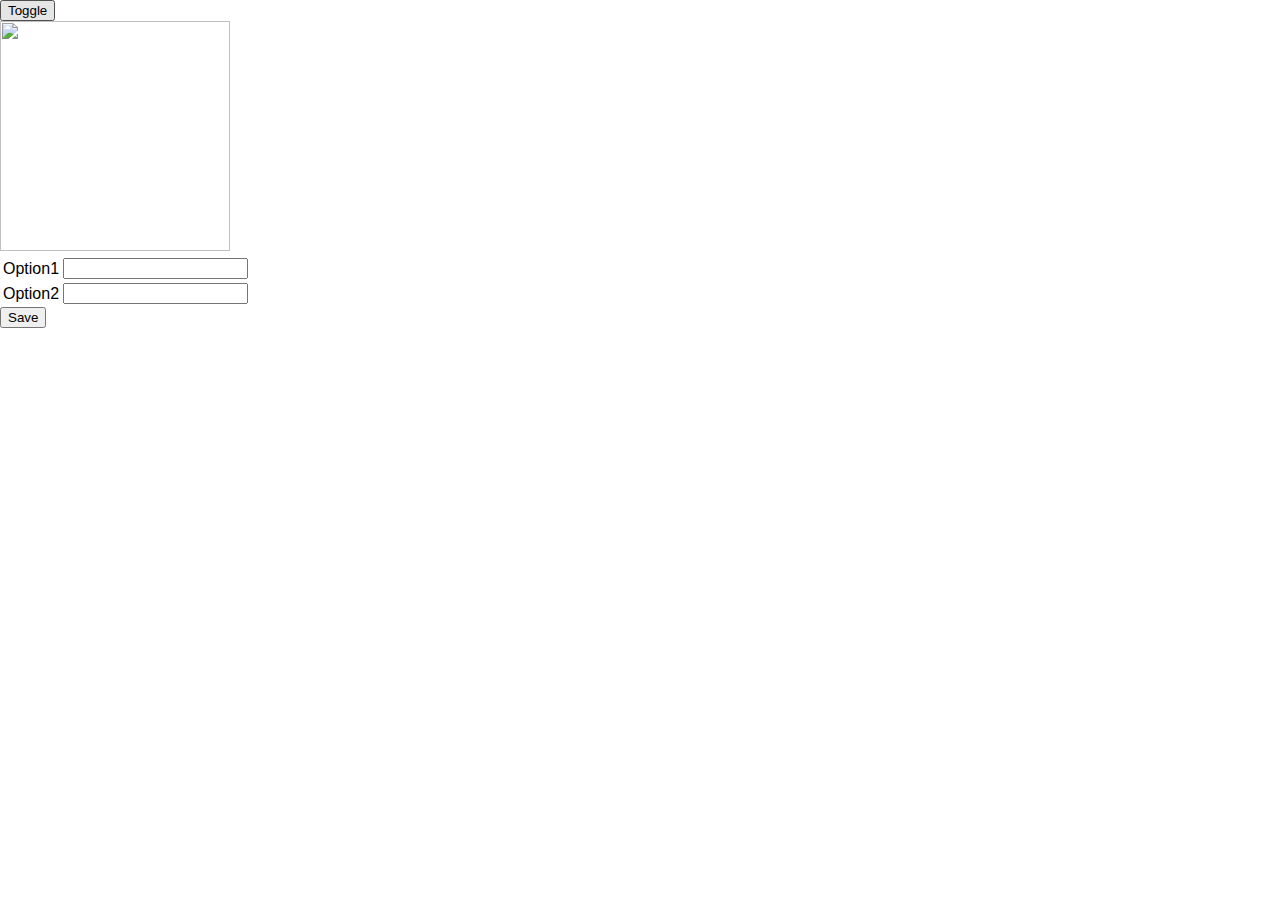
==== index.html @ f1329ca9 "a" ====
<!DOCTYPE html>
<html lang="en">
<head>
    <meta charset="utf-8">
    <title>Grist Basic Example</title>

    <script src="https://docs.getgrist.com/grist-plugin-api.js"></script>
    <script src="script.js"></script>

    <link rel="stylesheet" href="index.css">
</head>

<body>
<button type="button" class="btn btn-default">Toggle</button>

<div id="home" class="panel">
    <div id="title"></div>
    <div id="subtitle"></div>
    <img id="image" src=""/>
    <div class="text" id="text1"></div>
    <div class="text" id="text2"></div>
</div>


<div id="configuration" class="panel">
    <table>
        <tr>
            <td>Option1</td>
            <td><input type="text" id="setOption1"></td>
        </tr>
        <tr>
            <td>Option2</td>
            <td><input type="text" id="setOption2"></td>
        </tr>
    </table>
    <button onclick="saveOptions()">Save</input> </button>
</div>

</body>
</html>
---- index.css ----
body {
  font-family: "Helvetica Neue", Helvetica, Arial, sans-serif;
  padding: 0;
  margin: 0;
}

#slideout {
  background: #dbe2e9;
  color: #333;
  position: fixed;
  top: 0;
  right: -520px;
  width: 500px;
  height: 100%;
  -webkit-transition-duration: 0.3s;
  -moz-transition-duration: 0.3s;
  -o-transition-duration: 0.3s;
  transition-duration: 0.3s;
}

#slideout.on {
  right: 0;
}

img {
  object-fit: cover;
  width: 230px;
  height: 230px;
}

#title {
  font-size: large;
}
#subtitle {
  font-size: medium;
}
.text {
  font-size: small;
}
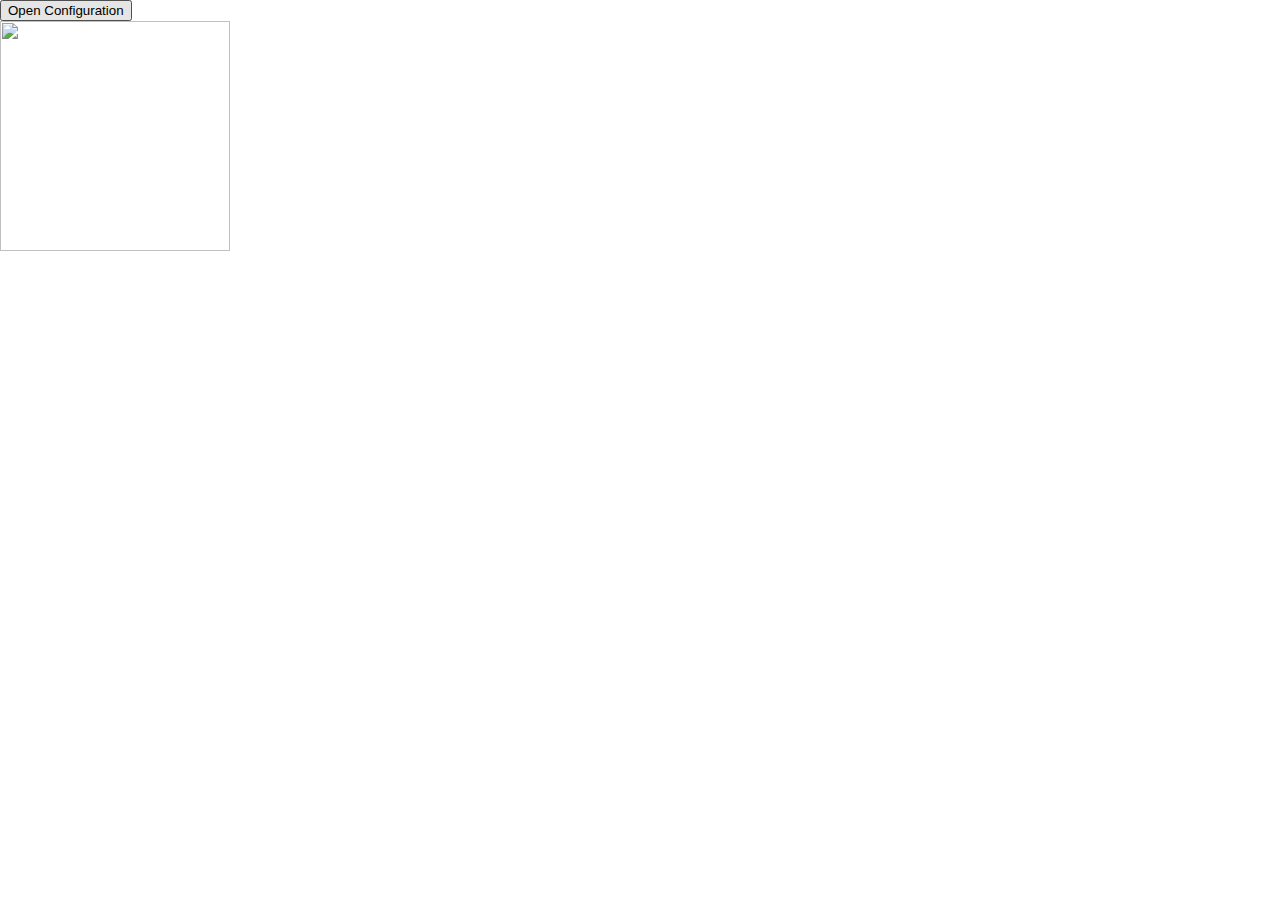
==== commit 82db595e: "a" ====
--- a/index.html
+++ b/index.html
@@ -11,9 +11,10 @@
 </head>
 
 <body>
-<button type="button" class="btn btn-default">Toggle</button>
 
-<div id="home" class="panel">
+<div id="home">
+    <button onclick="toggleConfigurationPanel()">Open Configuration</button>
+
     <div id="title"></div>
     <div id="subtitle"></div>
     <img id="image" src=""/>
@@ -22,18 +23,28 @@
 </div>
 
 
-<div id="configuration" class="panel">
-    <table>
-        <tr>
-            <td>Option1</td>
-            <td><input type="text" id="setOption1"></td>
-        </tr>
-        <tr>
-            <td>Option2</td>
-            <td><input type="text" id="setOption2"></td>
-        </tr>
-    </table>
-    <button onclick="saveOptions()">Save</input> </button>
+<div id="configuration">
+    <form>
+        <label>Font</label>
+        <select id="fontList" class="dropdown" onchange="changeFont()">
+            <option>Helvetica</option>
+            <option>Futura</option>
+            <option>Andale Mono</option>
+            <option>Geneva</option>
+            <option>Courier New</option>
+            <option>Tahoma</option>
+            <option>Impact</option>
+            <option>Arial</option>
+            <option>Arial Black</option>
+            <option>Arial Rounded MT Bold</option>
+            <option>Open Sans</option>
+            <option>Georgia</option>
+            <option>Rockwell</option>
+        </select>
+        
+        <input type="submit" value="Submit" onclick="saveOptions()"/>
+
+    </form>
 </div>
 
 </body>
--- a/index.css
+++ b/index.css
@@ -4,21 +4,17 @@
   margin: 0;
 }
 
-#slideout {
+#configuration {
   background: #dbe2e9;
   color: #333;
-  position: fixed;
-  top: 0;
-  right: -520px;
-  width: 500px;
-  height: 100%;
+  display: none;
   -webkit-transition-duration: 0.3s;
   -moz-transition-duration: 0.3s;
   -o-transition-duration: 0.3s;
   transition-duration: 0.3s;
 }
 
-#slideout.on {
+#configuration.on {
   right: 0;
 }
 
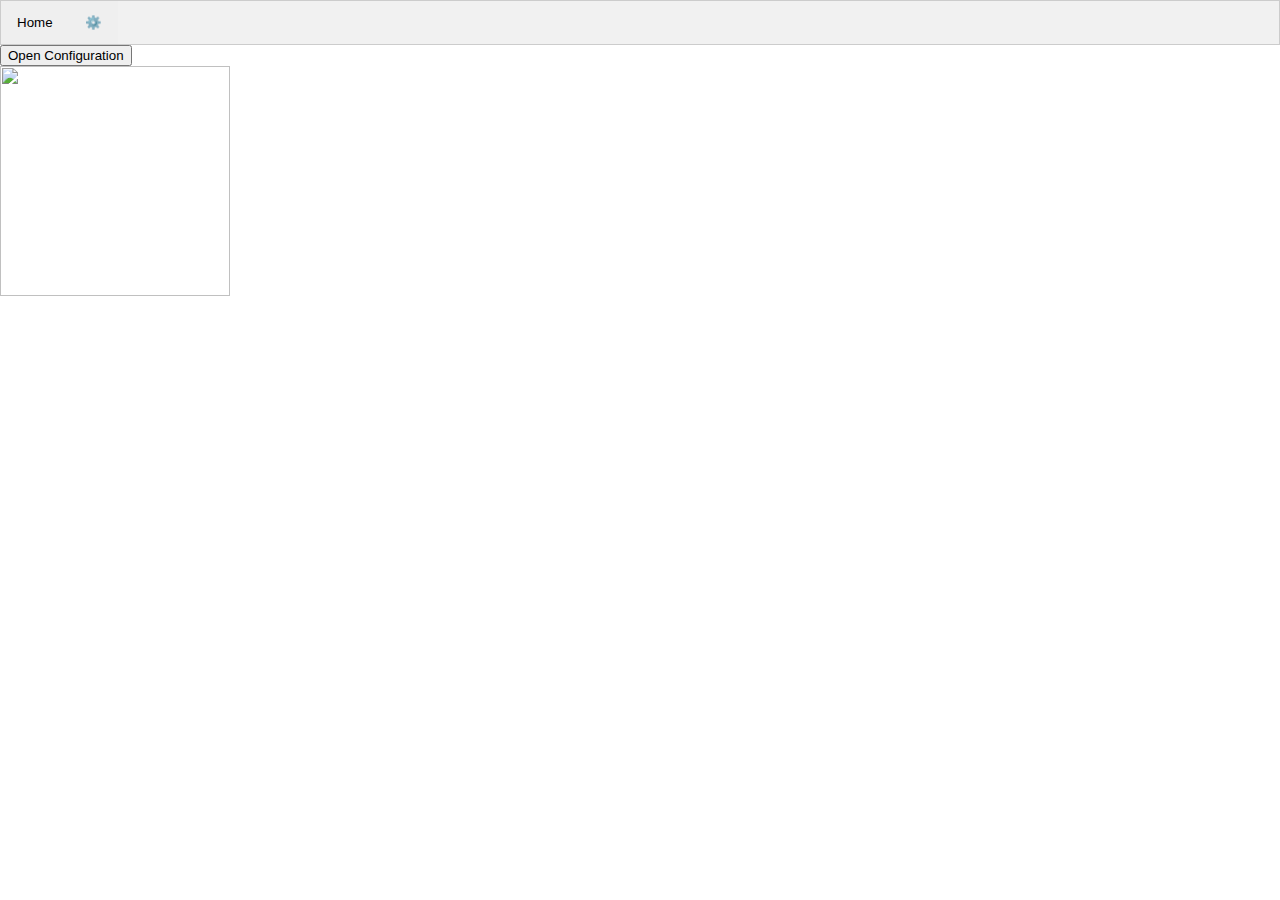
==== commit bb2c212e: "a" ====
--- a/index.html
+++ b/index.html
@@ -12,6 +12,12 @@
 
 <body>
 
+<div class="tab">
+    <button class="tablinks" onclick="openTab('home')">Home</button>
+    <button class="tablinks" onclick="openTab('settings')">⚙️</button>
+</div>
+
+
 <div id="home">
     <button onclick="toggleConfigurationPanel()">Open Configuration</button>
 
@@ -23,7 +29,7 @@
 </div>
 
 
-<div id="configuration">
+<div id="settings" class="tabcontent">
     <form>
         <label>Font</label>
         <select id="fontList" class="dropdown" onchange="changeFont()">
@@ -41,11 +47,16 @@
             <option>Georgia</option>
             <option>Rockwell</option>
         </select>
-        
+
         <input type="submit" value="Submit" onclick="saveOptions()"/>
 
     </form>
 </div>
 
+
+
+
+
+
 </body>
 </html>--- a/index.css
+++ b/index.css
@@ -1,21 +1,52 @@
 body {
-  font-family: "Helvetica Neue", Helvetica, Arial, sans-serif;
+  font-family: Helvetica, Arial, sans-serif;
   padding: 0;
   margin: 0;
 }
 
+/* Style the tab */
+.tab {
+  overflow: hidden;
+  border: 1px solid #ccc;
+  background-color: #f1f1f1;
+}
+
+/* Style the buttons that are used to open the tab content */
+.tab button {
+  float: left;
+  border: none;
+  outline: none;
+  cursor: pointer;
+  padding: 14px 16px;
+  transition: 0.3s;
+}
+
+/* Create an active/current tablink class */
+.tab button.active {
+  background-color: #F1F1F1;
+}
+
+/* Style the tab content */
+.tabcontent {
+  display: none;
+  padding: 6px 12px;
+  border: 1px solid #ccc;
+  border-top: none;
+}
+
 #configuration {
-  background: #dbe2e9;
+  padding: 20px;
+  border-radius: 25px;
+  border: 2px solid #dbe2e9;
   color: #333;
-  display: none;
   -webkit-transition-duration: 0.3s;
   -moz-transition-duration: 0.3s;
   -o-transition-duration: 0.3s;
   transition-duration: 0.3s;
 }
 
-#configuration.on {
-  right: 0;
+#configuration label {
+  padding-bottom: 10px;
 }
 
 img {
@@ -32,4 +63,15 @@
 }
 .text {
   font-size: small;
-}+}
+
+#fontList {
+  margin-bottom:20px;
+}
+#colors {
+  margin-bottom:20px;
+}
+
+
+
+
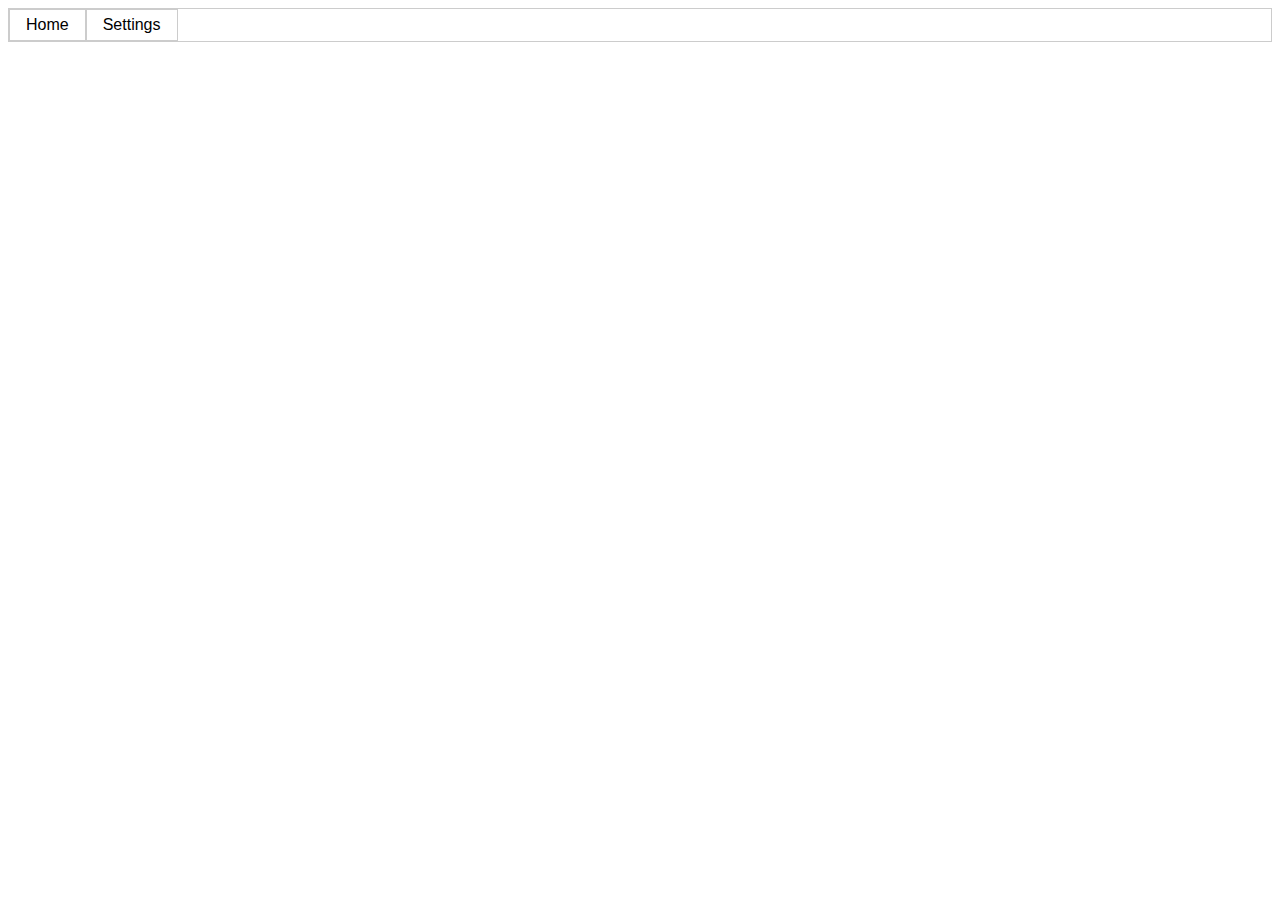
==== commit 055bcc5c: "a" ====
--- a/index.html
+++ b/index.html
@@ -14,13 +14,11 @@
 
 <div class="tab">
     <button class="tablinks" onclick="openTab('home')">Home</button>
-    <button class="tablinks" onclick="openTab('settings')">⚙️</button>
+    <button class="tablinks" onclick="openTab('settings')">Settings</button>
 </div>
 
 
-<div id="home">
-    <button onclick="toggleConfigurationPanel()">Open Configuration</button>
-
+<div id="home" class="tabcontent">
     <div id="title"></div>
     <div id="subtitle"></div>
     <img id="image" src=""/>
@@ -54,9 +52,5 @@
 </div>
 
 
-
-
-
-
 </body>
 </html>--- a/index.css
+++ b/index.css
@@ -1,35 +1,40 @@
-body {
-  font-family: Helvetica, Arial, sans-serif;
-  padding: 0;
-  margin: 0;
+* {
+  font-size: 100%;
+  font-family: Futura, Arial, sans-serif;
 }
+
 
 /* Style the tab */
 .tab {
+  /* display: none;*/
   overflow: hidden;
   border: 1px solid #ccc;
-  background-color: #f1f1f1;
 }
 
 /* Style the buttons that are used to open the tab content */
 .tab button {
+  border: 1px solid #ccc;
   float: left;
-  border: none;
-  outline: none;
   cursor: pointer;
-  padding: 14px 16px;
+  padding: 6px 16px;
   transition: 0.3s;
+  background-color: #0000;
+}
+
+/* Change background color of buttons on hover */
+.tab button:hover {
+  background-color: #ddd;
 }
 
 /* Create an active/current tablink class */
-.tab button.active {
-  background-color: #F1F1F1;
+.tab .active {
+  background-color: #ddd;
 }
 
 /* Style the tab content */
 .tabcontent {
   display: none;
-  padding: 6px 12px;
+  padding: 40px 12px;
   border: 1px solid #ccc;
   border-top: none;
 }
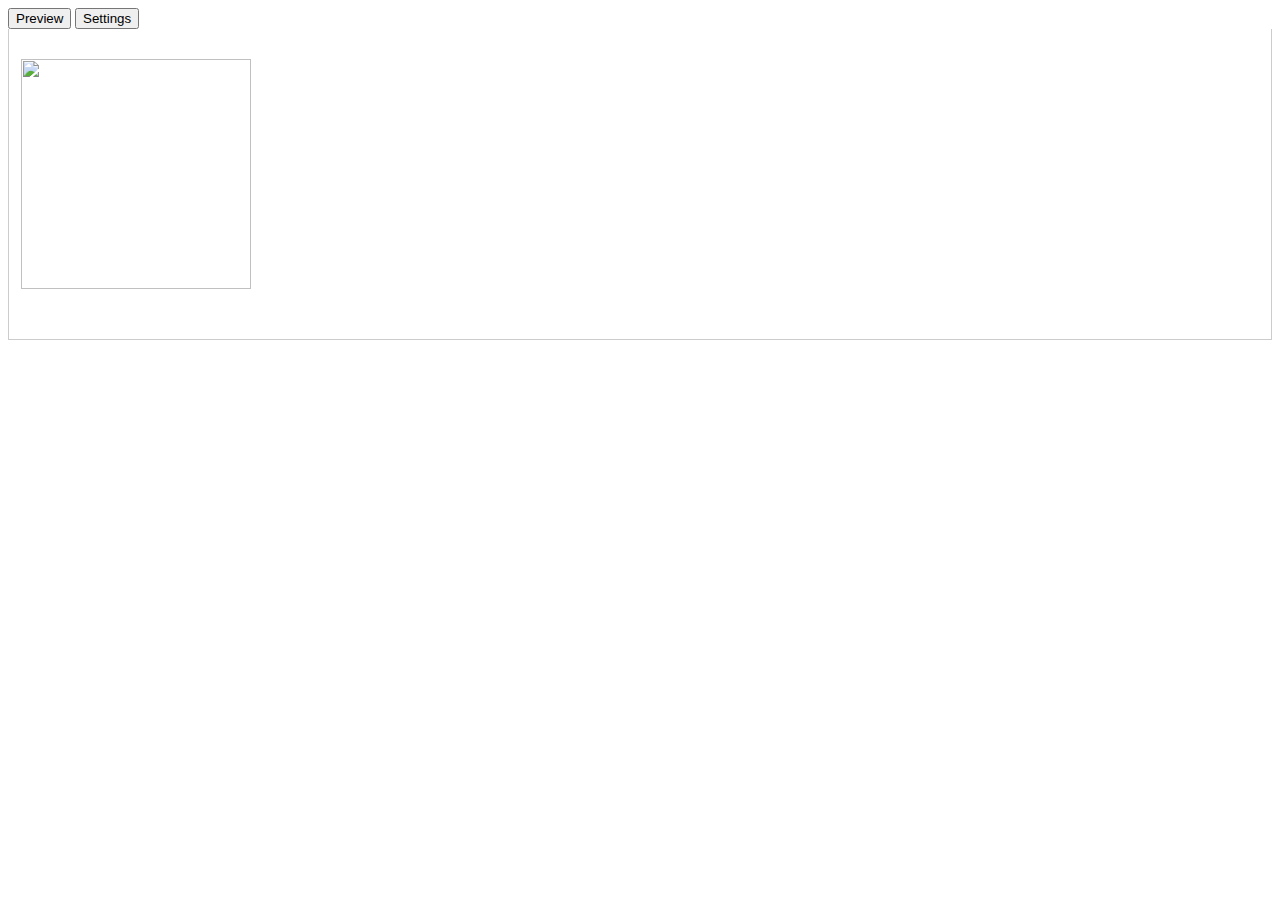
==== commit b1ac6d4b: "a" ====
--- a/index.html
+++ b/index.html
@@ -12,43 +12,83 @@
 
 <body>
 
-<div class="tab">
-    <button class="tablinks" onclick="openTab('home')">Home</button>
+<div id="tab">
+    <button class="tablinks" onclick="openTab('home')">Preview</button>
     <button class="tablinks" onclick="openTab('settings')">Settings</button>
 </div>
 
 
 <div id="home" class="tabcontent">
     <div id="title"></div>
-    <div id="subtitle"></div>
-    <img id="image" src=""/>
-    <div class="text" id="text1"></div>
-    <div class="text" id="text2"></div>
+    <div class="item" id="subtitle"></div>
+    <img id="image" class="item" src=""/>
+    <div class="item text" id="text1"></div>
+    <div class="item text" id="text2"></div>
 </div>
 
 
 <div id="settings" class="tabcontent">
     <form>
-        <label>Font</label>
-        <select id="fontList" class="dropdown" onchange="changeFont()">
-            <option>Helvetica</option>
-            <option>Futura</option>
-            <option>Andale Mono</option>
-            <option>Geneva</option>
-            <option>Courier New</option>
-            <option>Tahoma</option>
-            <option>Impact</option>
-            <option>Arial</option>
-            <option>Arial Black</option>
-            <option>Arial Rounded MT Bold</option>
-            <option>Open Sans</option>
-            <option>Georgia</option>
-            <option>Rockwell</option>
-        </select>
+        <div class="formLabel">
+            Font</label>
+            <select id="fontList" class="dropdown" onchange="changeFont()">
+                <option>Helvetica</option>
+                <option>Futura</option>
+                <option>Andale Mono</option>
+                <option>Geneva</option>
+                <option>Courier New</option>
+                <option>Tahoma</option>
+                <option>Impact</option>
+                <option>Arial</option>
+                <option>Arial Black</option>
+                <option>Arial Rounded MT Bold</option>
+                <option>Open Sans</option>
+                <option>Georgia</option>
+                <option>Rockwell</option>
+            </select>
 
-        <input type="submit" value="Submit" onclick="saveOptions()"/>
 
+            <div class="formLabel"><label>Background color</label></div>
+            <select id="colorList" class="dropdown" onchange="changeBackground()">
+                <option>None</option>
+                <option>Blue</option>
+                <option>Green</option>
+                <option>Violet</option>
+                <option>Grey</option>
+            </select></div>
+
+        <div class="groups">
+            <label>Group fields</label>
+            <div id="group">
+                <div>
+                    <label>Group name</label>
+                    <input type="text" id="name" name="name"/>
+                </div>
+                <label>Select fields</label>
+                <div id="selectGroupFields">
+                    <select id="multipleSelect" multiple="multiple">
+                        <option value="1">Text 1</option>
+                        <option value="2">Text 2</option>
+                        <option value="3">Text 3</option>
+                        <option value="3">Text 3</option>
+                        <option value="3">Text 3</option>
+                        <option value="3">Text 3</option>
+                        <option value="3">Text 3</option>
+                        <option value="3">Text 3</option>
+                    </select>
+                    <input id="saveGroupFieldsButton" type="submit" value="Save" onclick="saveGroupFields()"/>
+                </div>
+            </div>
+            <div>
+                <input id="addGroup" type="submit" value="Add another group" onclick="addNewGroup()"/>
+            </div>
+
+        </div>
     </form>
+    <input id="closeButton" type="submit" value="Save configuration" onclick="saveOptions()"/>
+</div>
+
+</form>
 </div>
 
 
--- a/index.css
+++ b/index.css
@@ -1,5 +1,5 @@
-* {
-  font-size: 100%;
+body {
+  font-size: 13px;
   font-family: Futura, Arial, sans-serif;
 }
 
@@ -34,9 +34,13 @@
 /* Style the tab content */
 .tabcontent {
   display: none;
-  padding: 40px 12px;
+  padding: 20px 12px;
   border: 1px solid #ccc;
   border-top: none;
+}
+
+#home {
+  display:block;
 }
 
 #configuration {
@@ -66,17 +70,28 @@
 #subtitle {
   font-size: medium;
 }
+.item {
+  padding-bottom: 10px;
+}
 .text {
   font-size: small;
 }
 
-#fontList {
-  margin-bottom:20px;
-}
+
 #colors {
   margin-bottom:20px;
 }
 
+.formLabel {
+  margin-bottom: 5px;
+}
+.formSelect {
+  margin-bottom: 15px;
+}
+#closeButton {
+  margin-top: 15px;
+  padding-bottom: 5px;
+}
 
 
 
